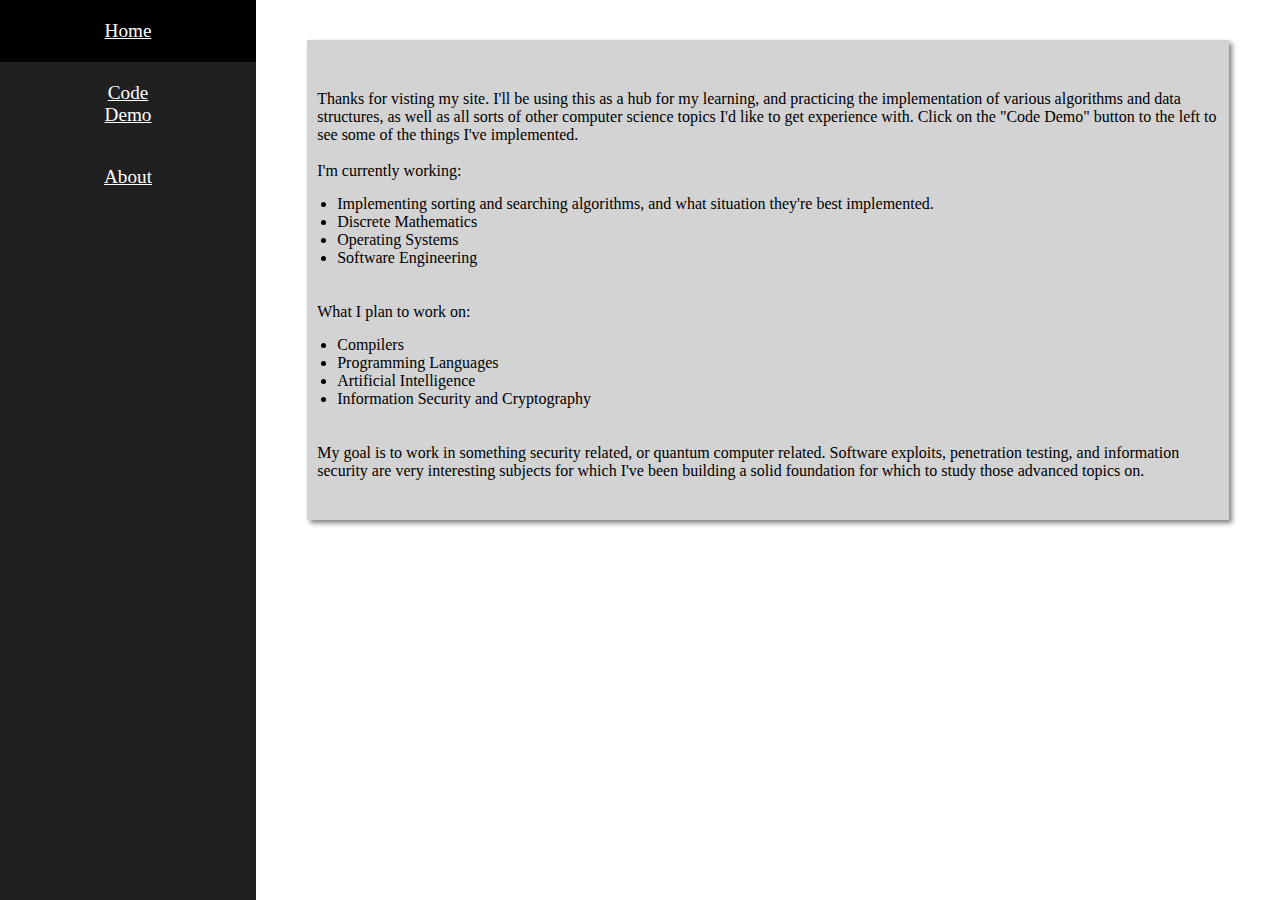
==== index.html @ 4ce03e9c "initial commit" ====
<!DOCTYPE html>
<html>
  <head>
    <link rel="stylesheet" href="/styles/styles.css">
  </head>
  <body>
    <div class="mainBody">
      <div class="topText"></div>
        <div class="textContainer">
          <div class="textArea">
            Thanks for visting my site. I'll be using this as a hub for my learning, and practicing the implementation of various algorithms and data structures, as well as all sorts of other computer science topics I'd like to get experience with. Click on the "Code Demo" button to the left to see some of the things I've implemented.
            <br>
            <br>
            I'm currently working:
            <br>
            <ul class="ulArea">
              <li> Implementing sorting and searching algorithms, 
              and what situation they're best implemented.</li>
              <li> Discrete Mathematics</li>
              <li> Operating Systems</li>
              <li> Software Engineering</li>
            </ul>
            <br>
            <br>
            What I plan to work on:
            <br>
            <ul class="ulArea">
              <li> Compilers</li>
              <li> Programming Languages</li>
              <li> Artificial Intelligence</li>
              <li> Information Security and Cryptography</li>
            </ul>
            <br>
            <br>
            My goal is to work in something security related, or quantum computer related. Software exploits, penetration testing, and information security are very interesting subjects for which I've been building a solid foundation for which to study those advanced topics on.
          </div>
        </div>
      </div>
    <div class="sideBar">
      <a href="index.html" class="sideBarButton">Home</a>
      <a href="codeDemo.html" class="sideBarButton">Code Demo</a>
      <a href="about.html" class="sideBarButton">About</a>
    </div>
  </body>
</html>
---- styles/styles.css ----
html,body{
  height:100%;
}
*{
  margin:0;
  padding:0;
}
.sideBar {
  position:fixed!important;
  float:left;
  min-height: 100%;
  width: 20%;
  background-color: #202020;
  
  }
.sideBarButton {
  text-align: center;
  width: auto;
  vertical-align: middle;
  padding: 8px 35%;
  padding-top:20px;
  padding-bottom: 20px;
  font-size: 120%;
  display: block;
  color: white;
  transition: background-color .5s;
}
.sideBarButton:hover {
  background-color: #000000;
}
.mainBody {
  float: right;
  width: 80%;
  min-height:100%;
  text-align: center;
}
.topText {
  padding: 20px;
}
.textContainer {
  position: relative;
  background-color: lightgrey;
  width: 90%;
  margin: auto;
  height: auto;
  box-shadow: 3px 3px 5px grey;
}
.sortTypeSelect {
    position: static;
    float: right;
}
.textArea {
  padding-top: 50px;
  padding-bottom: 40px;
  padding-left: 10px;
  padding-right: 10px;
  text-align: left;
  height: auto;
}
.ulArea {
    padding-top: 15px;
    padding-left: 20px;
}
.arrayDisplay {
    display: inline;
}
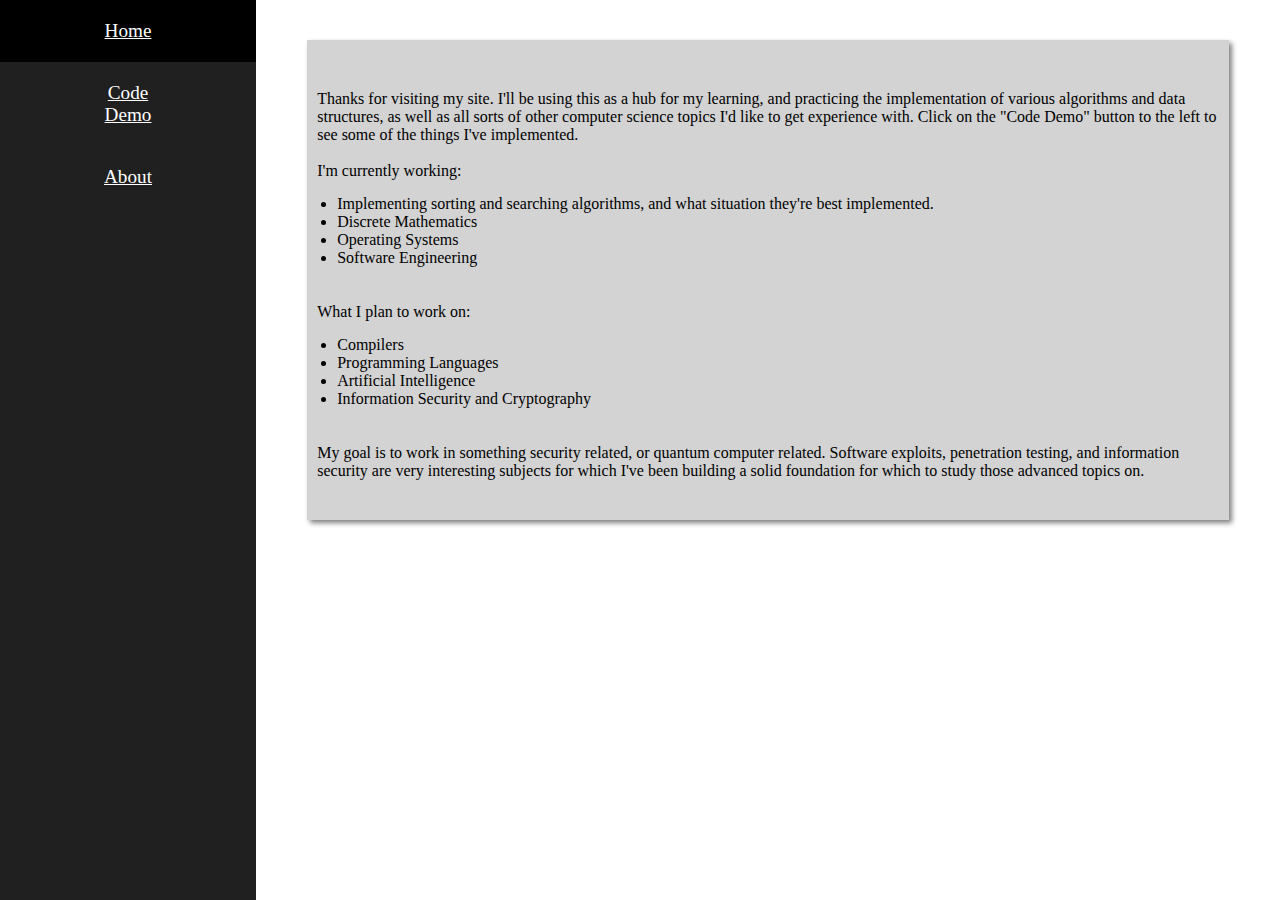
==== commit ce8ccc8a: "fixed typo" ====
--- a/index.html
+++ b/index.html
@@ -8,7 +8,7 @@
       <div class="topText"></div>
         <div class="textContainer">
           <div class="textArea">
-            Thanks for visting my site. I'll be using this as a hub for my learning, and practicing the implementation of various algorithms and data structures, as well as all sorts of other computer science topics I'd like to get experience with. Click on the "Code Demo" button to the left to see some of the things I've implemented.
+            Thanks for visiting my site. I'll be using this as a hub for my learning, and practicing the implementation of various algorithms and data structures, as well as all sorts of other computer science topics I'd like to get experience with. Click on the "Code Demo" button to the left to see some of the things I've implemented.
             <br>
             <br>
             I'm currently working:
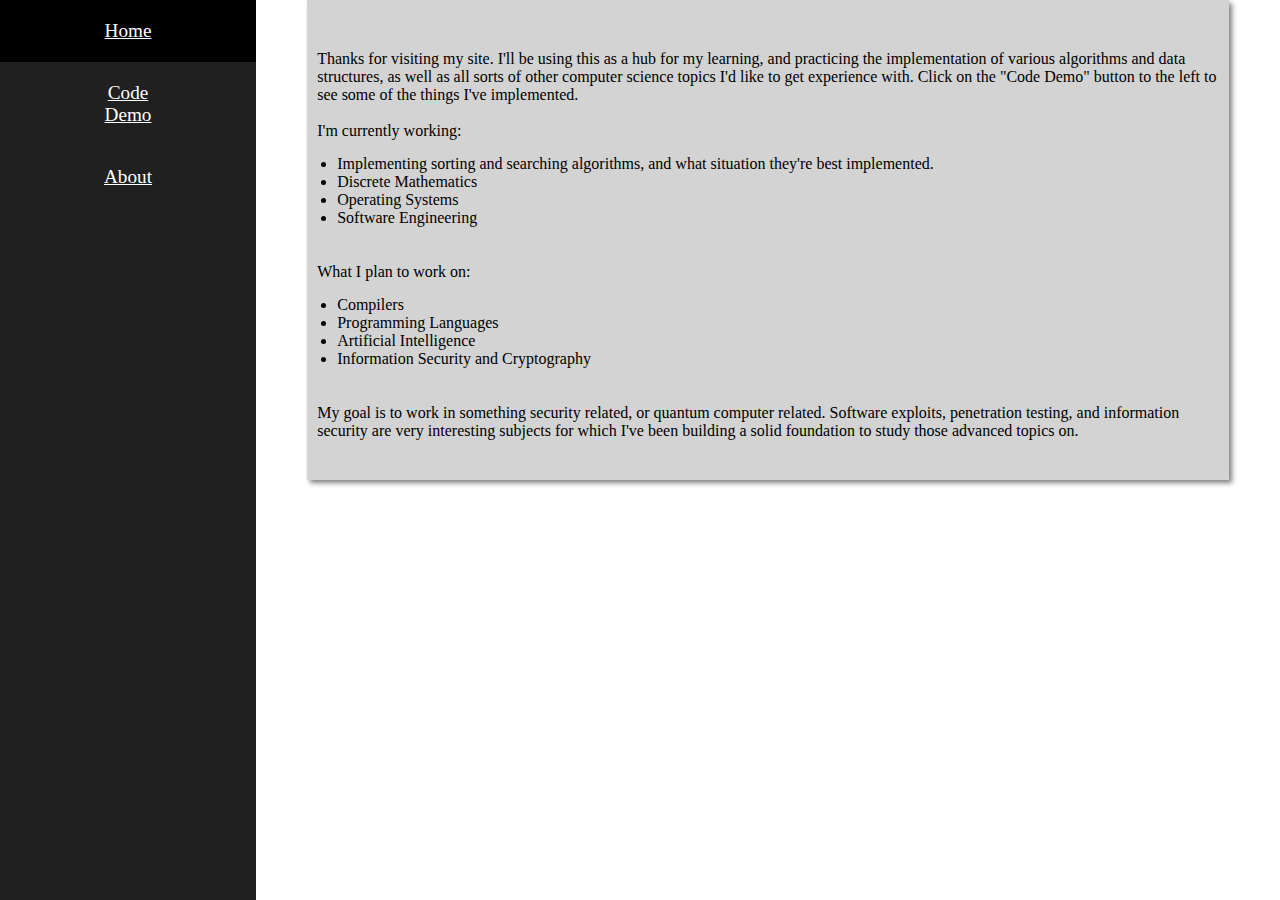
==== commit 9c529f9e: "fixed text" ====
--- a/index.html
+++ b/index.html
@@ -32,7 +32,7 @@
             </ul>
             <br>
             <br>
-            My goal is to work in something security related, or quantum computer related. Software exploits, penetration testing, and information security are very interesting subjects for which I've been building a solid foundation for which to study those advanced topics on.
+            My goal is to work in something security related, or quantum computer related. Software exploits, penetration testing, and information security are very interesting subjects for which I've been building a solid foundation to study those advanced topics on.
           </div>
         </div>
       </div>
--- a/styles/styles.css
+++ b/styles/styles.css
@@ -34,7 +34,7 @@
   min-height:100%;
   text-align: center;
 }
-.topText {
+.textContainerTitle {
   padding: 20px;
 }
 .textContainer {
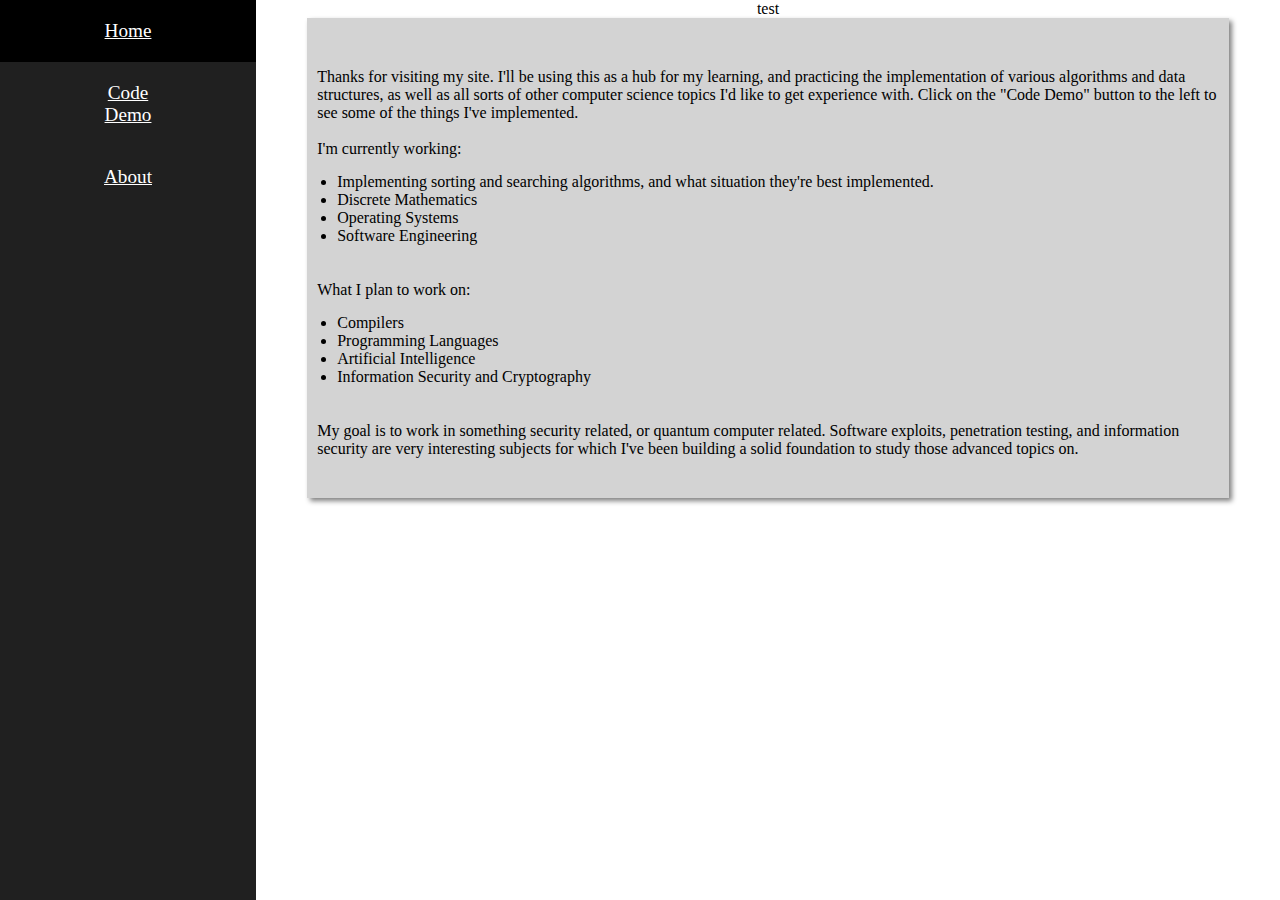
==== commit e18e7c00: "top text test" ====
--- a/index.html
+++ b/index.html
@@ -5,7 +5,7 @@
   </head>
   <body>
     <div class="mainBody">
-      <div class="topText"></div>
+      <div class="topText">test</div>
         <div class="textContainer">
           <div class="textArea">
             Thanks for visiting my site. I'll be using this as a hub for my learning, and practicing the implementation of various algorithms and data structures, as well as all sorts of other computer science topics I'd like to get experience with. Click on the "Code Demo" button to the left to see some of the things I've implemented.
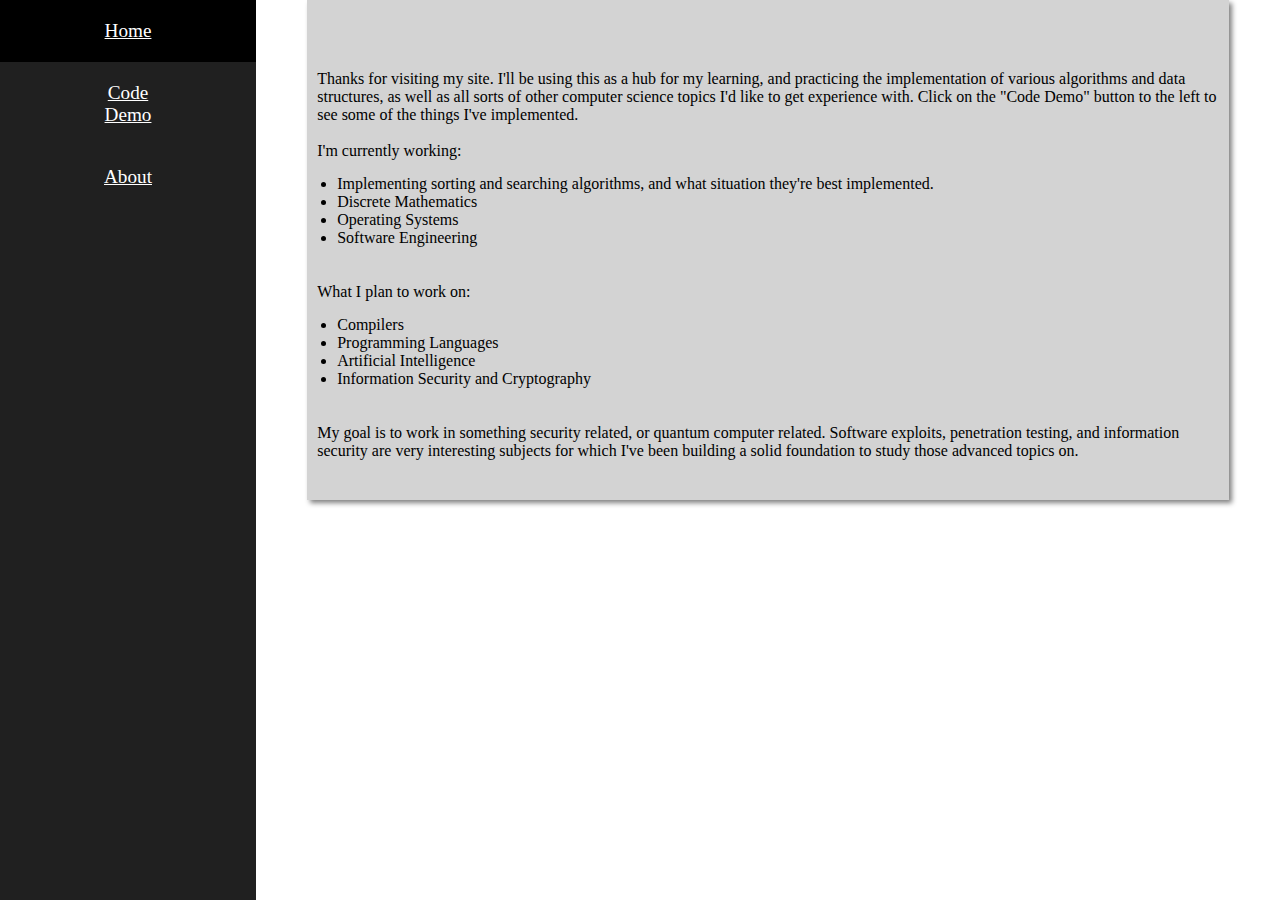
==== commit 9c080e55: "removed top text" ====
--- a/index.html
+++ b/index.html
@@ -5,7 +5,7 @@
   </head>
   <body>
     <div class="mainBody">
-      <div class="topText">test</div>
+      <div class="topText"></div>
         <div class="textContainer">
           <div class="textArea">
             Thanks for visiting my site. I'll be using this as a hub for my learning, and practicing the implementation of various algorithms and data structures, as well as all sorts of other computer science topics I'd like to get experience with. Click on the "Code Demo" button to the left to see some of the things I've implemented.
--- a/styles/styles.css
+++ b/styles/styles.css
@@ -38,6 +38,7 @@
   padding: 20px;
 }
 .textContainer {
+  padding-top: 20px;
   position: relative;
   background-color: lightgrey;
   width: 90%;
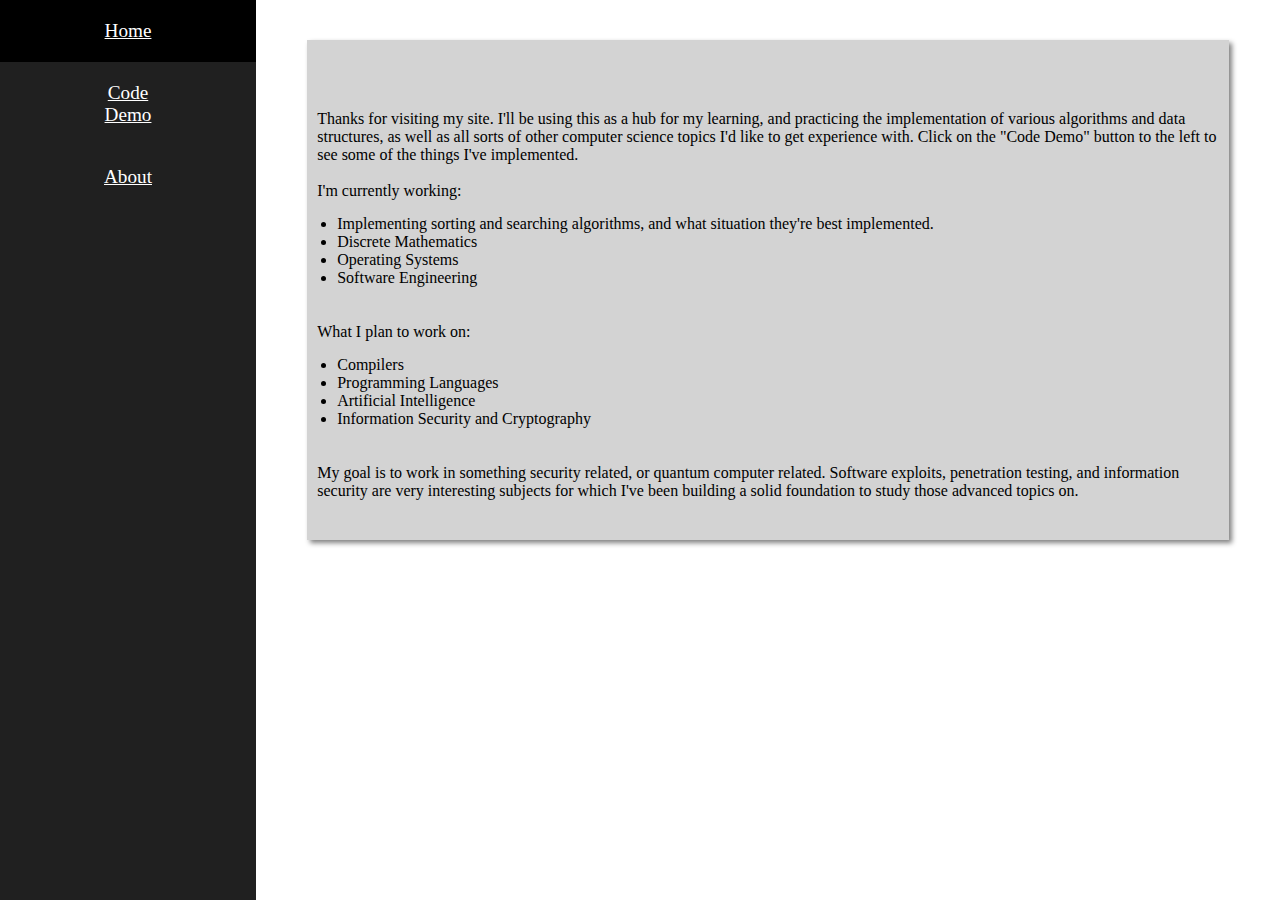
==== commit 9b345eb2: "renamed topText class" ====
--- a/index.html
+++ b/index.html
@@ -5,7 +5,7 @@
   </head>
   <body>
     <div class="mainBody">
-      <div class="topText"></div>
+      <div class="textContainerTitle"></div>
         <div class="textContainer">
           <div class="textArea">
             Thanks for visiting my site. I'll be using this as a hub for my learning, and practicing the implementation of various algorithms and data structures, as well as all sorts of other computer science topics I'd like to get experience with. Click on the "Code Demo" button to the left to see some of the things I've implemented.
